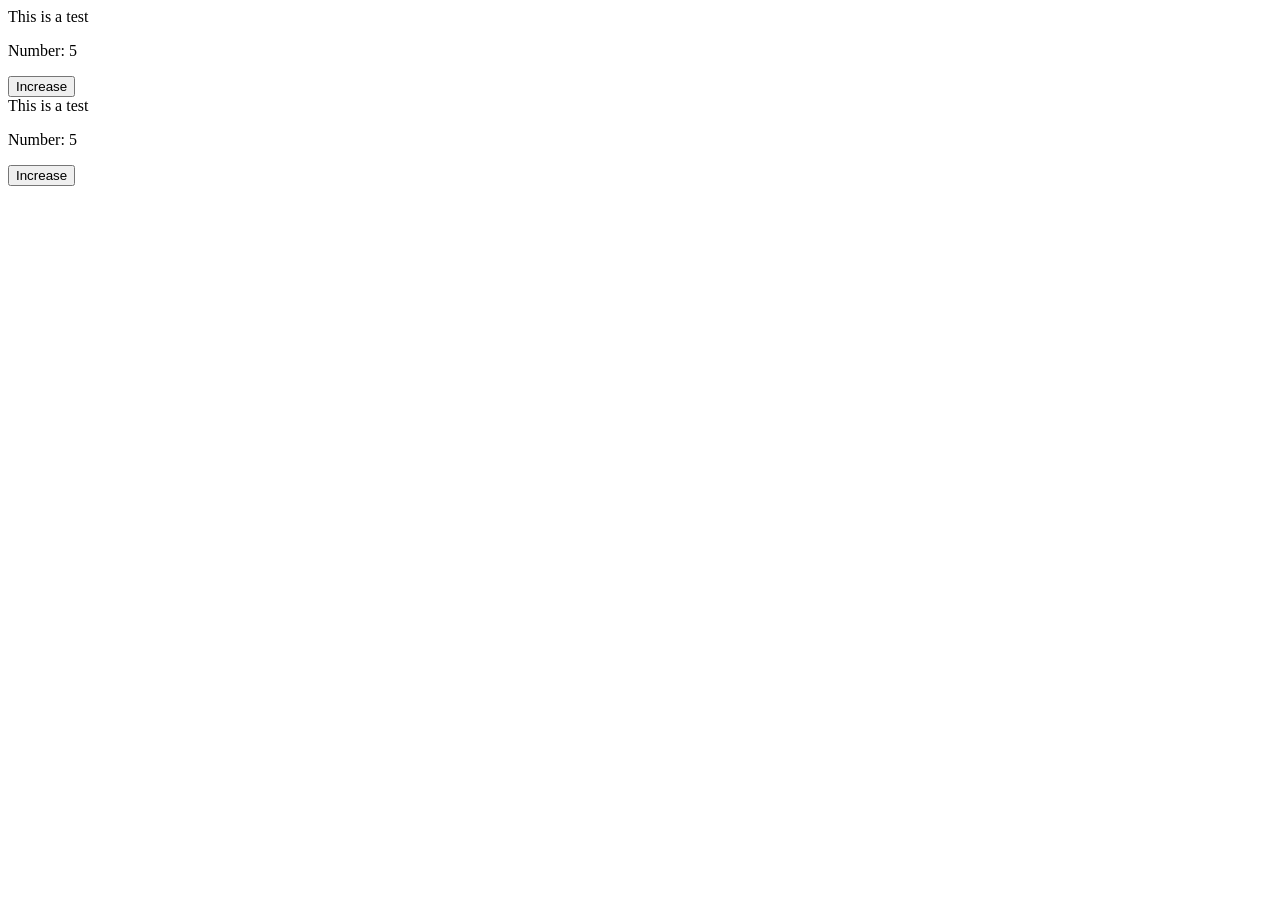
==== JS/Testing/index.html @ d3bf29a7 "js framework start" ====
<!DOCTYPE html>
<html lang="en">
<head>
  <meta charset="UTF-8" />
  <meta name="viewport" content="width=device-width, initial-scale=1.0" />
  <title>Testing</title>
  <script type="module" src="exemple.js"></script>
</head>
<body>
    <app-exemple></app-exemple>
    <app-exemple></app-exemple>
</body>
</html>
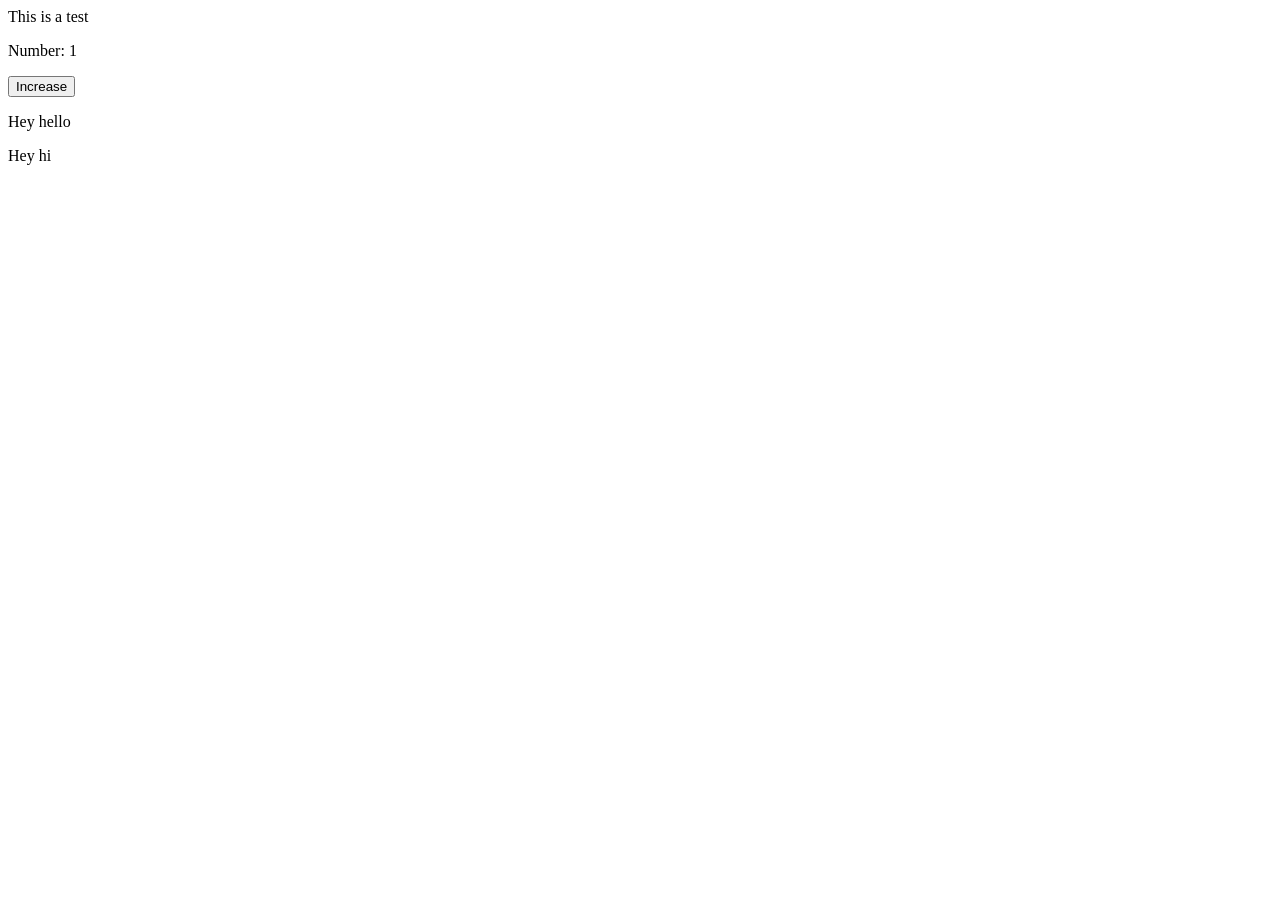
==== commit d07eee04: "js for loops" ====
--- a/JS/Testing/index.html
+++ b/JS/Testing/index.html
@@ -7,7 +7,6 @@
   <script type="module" src="exemple.js"></script>
 </head>
 <body>
-    <app-exemple></app-exemple>
-    <app-exemple></app-exemple>
+    <app-exemple count="1"></app-exemple>
 </body>
 </html>
